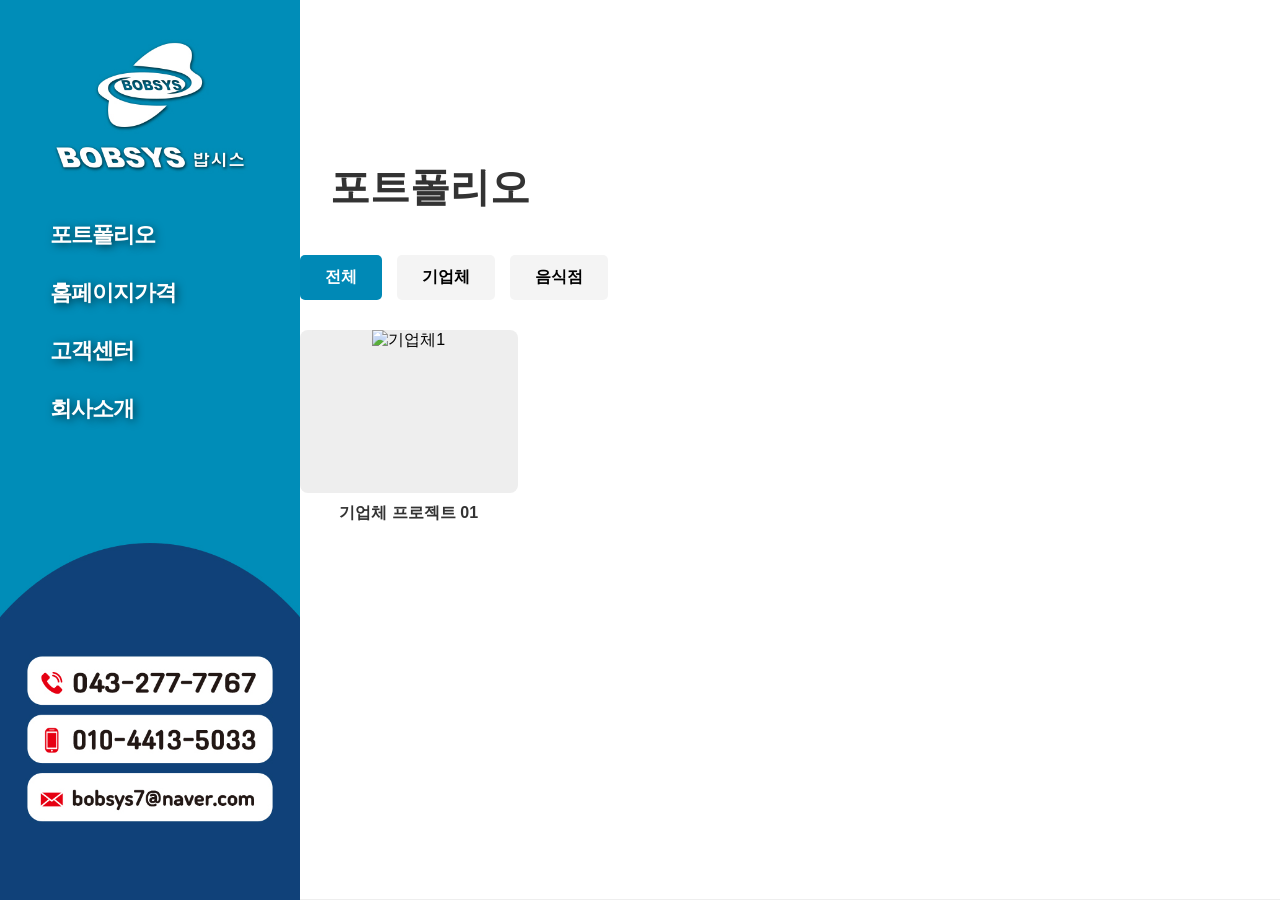
==== index.html @ a0d24098 "Add files via upload" ====
<!DOCTYPE html>
<html lang="ko">
<head>
    <meta charset="UTF-8">
    <title>BOBSYS - 홈페이지</title>
    <link rel="stylesheet" href="style.css">
</head>
<body>

<div class="container">
    <aside class="sidebar">
        <nav class="menu-overlay">
            <a href="index.html" class="btn-logo">로고</a>
            <div class="menu-list"> 
                <a href="portfolio.html" class="btn-menu">포트폴리오</a>
                <a href="price.html" class="btn-menu">홈페이지가격</a>
                <a href="center.html" class="btn-menu">고객센터</a>
                <a href="about.html" class="btn-menu">회사소개</a>
            </div>
        </nav>
    </aside>

    <main class="main-content">
    <section id="portfolio" class="content-section">
    <div class="header_area">
        <h2 class="font_goto72_700">포트폴리오</h2>
    </div>

    <div class="section-body">
        <div class="category_tab">
            <ul class="tab_list">
                <li class="active" data-filter="all">전체</li>
                <li data-filter="company">기업체</li>
                <li data-filter="food">음식점</li>
            </ul>
        </div>

        <div class="work_list_wrap">
            <ul class="work_grid">
                <li class="work_item" data-category="company">
                    <div class="img_box"><img src="company1.jpg" alt="기업체1"></div>
                    <p class="work_title">기업체 프로젝트 01</p>
                </li>
                <!--<li class="work_item" data-category="company">
                    <div class="img_box"><img src="company2.jpg" alt="기업체2"></div>
                    <p class="work_title">기업체 프로젝트 02</p>
                </li>
                <li class="work_item" data-category="company">
                    <div class="img_box"><img src="company3.jpg" alt="기업체3"></div>
                    <p class="work_title">기업체 프로젝트 03</p>
                </li>
                <li class="work_item" data-category="company">
                    <div class="img_box"><img src="company4.jpg" alt="기업체4"></div>
                    <p class="work_title">기업체 프로젝트 04</p>
                </li>

                <li class="work_item" data-category="food">
                    <div class="img_box"><img src="food1.jpg" alt="음식점1"></div>
                    <p class="work_title">음식점 프로젝트 01</p>
                </li>
                <li class="work_item" data-category="food">
                    <div class="img_box"><img src="food2.jpg" alt="음식점2"></div>
                    <p class="work_title">음식점 프로젝트 02</p>
                </li>
                <li class="work_item" data-category="food">
                    <div class="img_box"><img src="food3.jpg" alt="음식점3"></div>
                    <p class="work_title">음식점 프로젝트 03</p>
                </li>
                <li class="work_item" data-category="food">
                    <div class="img_box"><img src="food4.jpg" alt="음식점4"></div>
                    <p class="work_title">음식점 프로젝트 04</p>-->
                </li>
            </ul>
        </div>
    </div>
</section>
</main>
</div>

<script>
    window.onload = function() {
    const tabItems = document.querySelectorAll('.tab_list li');
    const workItems = document.querySelectorAll('.work_item');

    tabItems.forEach(tab => {
        tab.addEventListener('click', function() {
            // 1. 탭 활성화 스타일 변경
            tabItems.forEach(item => item.classList.remove('active'));
            this.classList.add('active');

            // 2. 필터링 로직
            const filter = this.getAttribute('data-filter');

            workItems.forEach(item => {
                if (filter === 'all') {
                    item.style.display = 'block'; // 전체보기
                } else {
                    if (item.getAttribute('data-category') === filter) {
                        item.style.display = 'block'; // 카테고리 일치 시 표시
                    } else {
                        item.style.display = 'none';  // 불일치 시 숨김
                    }
                }
            });
        });
    });
};
</script>

</body>
</html>
---- style.css ----
/* 기본 초기화 */
* { margin: 0; padding: 0; box-sizing: border-box; }
body, html { height: 100%; font-family: "Malgun Gothic", sans-serif; }

.container {
    display: flex;
    height: 100vh;
}

/* 사이드바 설정 */
.sidebar {
    width: 300px;
    height: 100vh;
    /* 글자가 없는 배경 이미지를 사용하세요 */
    background: #0089B6 url('bobsys-home.jpg') no-repeat center top;
    background-size: 100% auto;
    position: fixed;
    left: 0;
    top: 0;
	overflow-y: auto;
}
/* 오른쪽 콘텐츠 영역 */
/* 탭 메뉴 스타일 */
.tab_list {
    display: flex;
    list-style: none;
    gap: 15px;
    margin-bottom: 30px;
}

.tab_list li {
    padding: 12px 25px;
    background: #f4f4f4;
    border-radius: 5px;
    cursor: pointer;
    font-weight: bold;
    transition: 0.3s;
}

.tab_list li.active {
    background: #0089B6;
    color: #fff;
}

/* 8개 이미지 그리드 */
.work_grid {
    display: flex;
    flex-wrap: wrap;
    gap: 20px;
    list-style: none;
}

.work_item {
    width: calc(25% - 15px); /* 4열 배치 */
    margin-bottom: 20px;
    text-align: center;
}

.img_box {
    width: 100%;
    aspect-ratio: 4/3;
    background: #eee;
    overflow: hidden;
    border-radius: 8px;
    margin-bottom: 10px;
}

.img_box img {
    width: 100%;
    height: 100%;
    object-fit: cover;
}

.work_title {
    font-size: 16px;
    color: #333;
    font-weight: 600;
}
.work_link {
    text-decoration: none;
}

/* 반응형: 화면이 작아지면 한 줄에 2개씩 */
@media (max-width: 1024px) {
    .work_item {
        width: calc(50% - 10px);
    }
}
/* 투명 버튼 레이아웃 */
.right_content {
    flex: 1; /* 남은 공간 모두 차지 */
	margin-left: 300px;
    padding: 0;
    display: flex;
    flex-direction: column;
}
/* 제목 영역 정렬 */
.header_area {
    display: flex;
    justify-content: flex-start; /* 왼쪽 정렬 */
    /* 위에서 100px, 왼쪽에서 50px 띄움 */
    padding: 100px 0px 20px 50px; 
}
@media (max-width: 1400px) {
    .font_goto72_700 {
        font-size: 40px;
        /* 위 60px, 오른쪽 0, 아래 20px, 왼쪽 30px (간격 유지) */
        padding: 60px 0px 20px 30px; 
		font-weight: 700;
    }
}

.menu-overlay {
    display: flex;
    flex-direction: column;
    min-height: 100%;
	padding-bottom: 50px;
}

/* 로고 클릭 영역 (이미지 상단 로고 위치) */
.btn-logo {
    display: block;
    height: 180px; /* 로고가 있는 높이만큼 */
    text-indent: -9999px;
}

/* 메뉴들 모음 */
.menu-list {
    margin-top: 30px;
    display: flex;
    flex-direction: column;
    align-items: flex-start;
	padding-left: 50px;
    gap: 8px; /* 메뉴 사이 간격 */
	width: 100%;
}

/* 개별 메뉴 버튼 (투명하게 만들기) */
.btn-menu {
    display: flex;
    align-items: center;
	justify-content: flex-start;
    width: 100%;
    height: 50px;
    
    /* 텍스트 스타일링 */
    color: #ffffff;
    text-decoration: none;
    font-size: 22px; /* 글자 크기 */
    font-weight: 800; /* 굵게 */
    letter-spacing: -1px; /* 자간 조절 */
    
    /* 이미지와 비슷한 느낌을 위해 그림자 추가 */
    text-shadow: 2px 2px 8px rgba(0, 0, 0, 0.6);
    
    transition: all 0.3s ease;
}

/* 메인 본문 영역 */
.main-content {
    margin-left: 320px; /* 사이드바 너비와 동일하게 설정 */
    flex: 1;
    padding: 0;
    background-color: #ffffff;
    min-height: 100vh;
}
/* 각 섹션의 공통 스타일 */
.content-section {
    min-height: 100vh; /* 각 섹션이 화면 하나를 꽉 채우게 설정 */
    border-bottom: 1px solid #eee; /* 섹션 구분선 */
    display: flex;
    flex-direction: column;
}
/* 섹션 안의 실제 내용 간격 */
.section-body {
    padding: 0 50px 100px 50px;
}
/* 제목 스타일 고정 */
.font_goto72_700 {
    font-size: 72px;
    font-weight: 700;
    color: #333;
}
/* 반응형 제목 크기 조절 */
@media (max-width: 1400px) {
    .main-content {
        margin-left: 250px; /* 사이드바 작아지면 같이 조절 */
    }
    .font_goto72_700 {
        font-size: 40px;
    }
}
.btn-menu:hover {
	color: #FFEB3B
}
.menu-item {
    width: 100%;
    display: flex;
    flex-direction: column;
    align-items: flex-start;
}

/* 호버 효과 */
.btn-menu:hover {
    color: #FFEB3B;
}
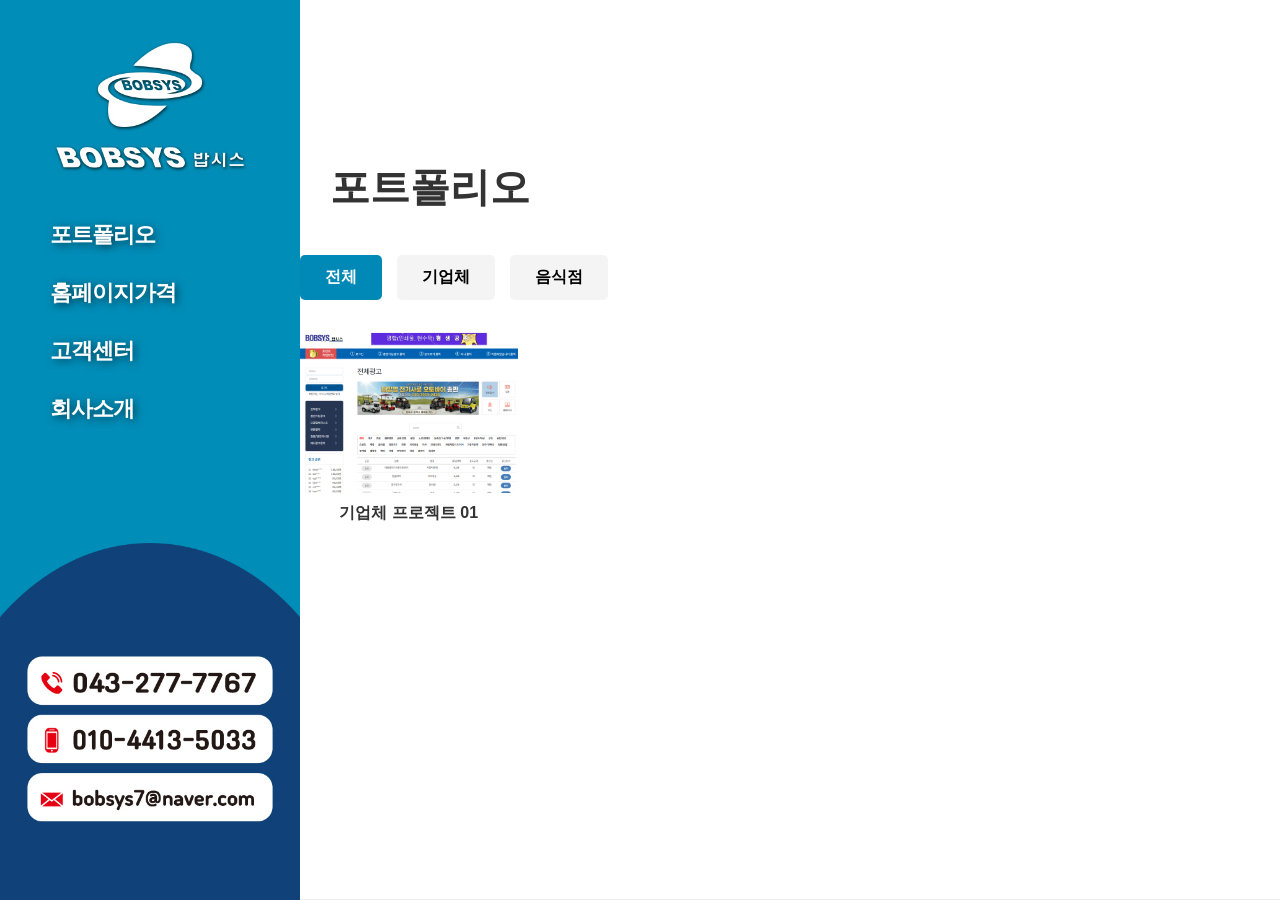
==== commit 2b32467f: "Add files via upload" ====
--- a/index.html
+++ b/index.html
@@ -38,7 +38,7 @@
         <div class="work_list_wrap">
             <ul class="work_grid">
                 <li class="work_item" data-category="company">
-                    <div class="img_box"><img src="company1.jpg" alt="기업체1"></div>
+                    <div class="img_box"><img src="company1.png" alt="기업체1"></div>
                     <p class="work_title">기업체 프로젝트 01</p>
                 </li>
                 <!--<li class="work_item" data-category="company">
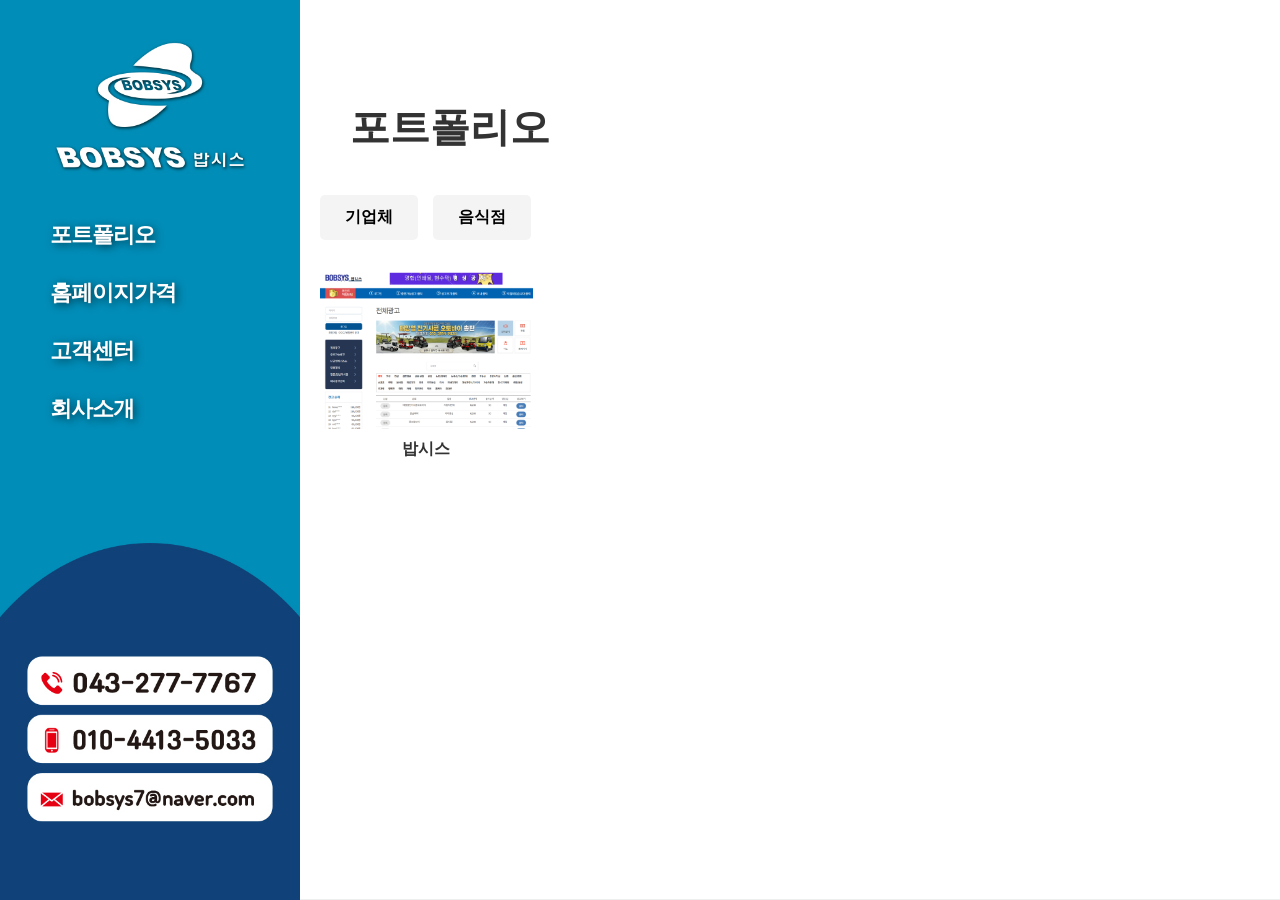
==== commit f2dd5f54: "Add files via upload" ====
--- a/index.html
+++ b/index.html
@@ -29,7 +29,6 @@
     <div class="section-body">
         <div class="category_tab">
             <ul class="tab_list">
-                <li class="active" data-filter="all">전체</li>
                 <li data-filter="company">기업체</li>
                 <li data-filter="food">음식점</li>
             </ul>
@@ -38,8 +37,10 @@
         <div class="work_list_wrap">
             <ul class="work_grid">
                 <li class="work_item" data-category="company">
+					<a href="http://www.bobsys.co.kr" class="work_link" target="_blank" rel="noopener noreferrer">
                     <div class="img_box"><img src="company1.png" alt="기업체1"></div>
-                    <p class="work_title">기업체 프로젝트 01</p>
+                    <p class="work_title">밥시스</p>
+					</a>
                 </li>
                 <!--<li class="work_item" data-category="company">
                     <div class="img_box"><img src="company2.jpg" alt="기업체2"></div>
@@ -68,8 +69,8 @@
                 </li>
                 <li class="work_item" data-category="food">
                     <div class="img_box"><img src="food4.jpg" alt="음식점4"></div>
-                    <p class="work_title">음식점 프로젝트 04</p>-->
-                </li>
+                    <p class="work_title">음식점 프로젝트 04</p>
+                </li>-->
             </ul>
         </div>
     </div>
--- a/style.css
+++ b/style.css
@@ -98,8 +98,7 @@
 .header_area {
     display: flex;
     justify-content: flex-start; /* 왼쪽 정렬 */
-    /* 위에서 100px, 왼쪽에서 50px 띄움 */
-    padding: 100px 0px 20px 50px; 
+    padding: 40px 0px 20px 70px; 
 }
 @media (max-width: 1400px) {
     .font_goto72_700 {
@@ -173,11 +172,11 @@
 }
 /* 섹션 안의 실제 내용 간격 */
 .section-body {
-    padding: 0 50px 100px 50px;
+    padding: 0 50px 100px 70px;
 }
 /* 제목 스타일 고정 */
 .font_goto72_700 {
-    font-size: 72px;
+    font-size: 50px;
     font-weight: 700;
     color: #333;
 }
@@ -203,4 +202,7 @@
 /* 호버 효과 */
 .btn-menu:hover {
     color: #FFEB3B;
+}
+.category_tab {
+    margin-bottom: 30px;
 }
